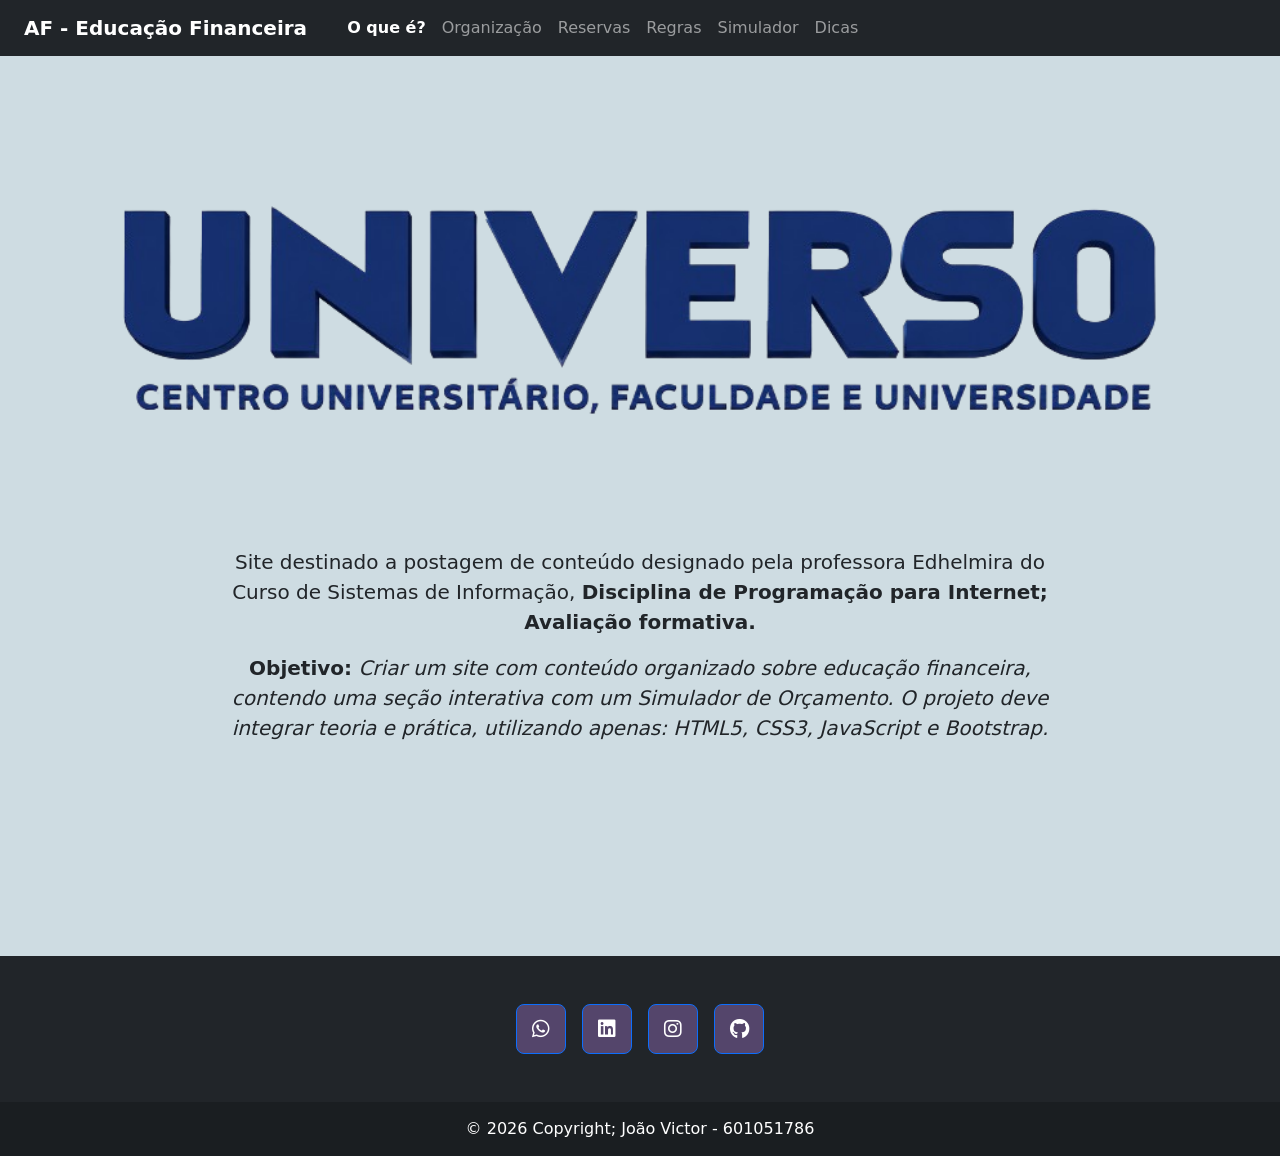
==== index.html @ 93f74df9 "First Commit" ====
<!DOCTYPE html>
<html lang="en">

<head>
    <meta charset="UTF-8">
    <meta name="viewport" content="width=device-width, initial-scale=1.0">
    <title>AF - Educação Financeira</title>
    <link rel="stylesheet" href="style.css">
    <link href="https://cdn.jsdelivr.net/npm/bootstrap@5.3.3/dist/css/bootstrap.min.css" rel="stylesheet">
    <link rel="stylesheet" href="https://cdnjs.cloudflare.com/ajax/libs/font-awesome/6.5.2/css/all.min.css">
    <link rel="icon" href="./assets/favicon.ico">
</head>

<body class="">
    <div id="navbar"></div>

    <main>
            <section>
                <div class="logoUniverso">
                    <img src="./assets/logoUniverso.png" alt="logo universo">
                </div>

                <div class="intro-text text-center fs-5">
                    <p>
                        Site destinado a postagem de conteúdo designado pela professora Edhelmira
                        do Curso de Sistemas de Informação,
                        <b>Disciplina de Programação para Internet; Avaliação formativa.</b>
                    </p>

                    <p>
                        <b>Objetivo:</b>
                        <i>
                            Criar um site com conteúdo organizado sobre educação financeira,
                            contendo uma seção interativa com um Simulador de Orçamento.
                            O projeto deve integrar teoria e prática, utilizando apenas:
                            HTML5, CSS3, JavaScript e Bootstrap.
                        </i>
                    </p>
                </div>
            </section>

            <div id="footer"></div>

    </main>
    <script src="./js/buttons.js"></script>
    <script src="./js/NavbarLoader.js"></script>
    <script src="./js/FooterLoader.js"></script>
    <script src="https://cdn.jsdelivr.net/npm/bootstrap@5.3.3/dist/js/bootstrap.bundle.min.js"></script>
</body>

</html>
---- style.css ----
* {
    margin: 0;
    padding: 0;
    box-sizing: border-box;
}

html,
body {
    width: 100%;
    min-height: 100%;
    margin: 0;
    padding: 0;
}

html {
    background-color: #cedce2;
    font-family: Arial, Helvetica, sans-serif;
    color: #fff;
}

body {
    background-color: #cedce2;
    overflow-x: hidden;
}

#navbar {
    width: 100%;
    max-width: 100%;
}

main {
    width: 100%;
    max-width: 100%;
    margin: 0;
    padding: 0;
}

section {
    width: 100%;
    min-height: 100vh;
    background-color: #cedce2;
    overflow: hidden;
}

.logoUniverso {
    width: 100%;
    display: flex;
    justify-content: center;
    align-items: center;
    overflow: hidden;
    padding: 60px 20px 40px;
}

.logoUniverso img {
    display: block;
    width: 90%;
    max-width: 1200px;
    height: auto;
}

.intro-text {
    width: 75%;
    max-width: 900px;
    margin: 0 auto;
    padding: 20px;
}

/* BOTÕES DO FOOTER */

.footer-btn {
    width: 50px;
    height: 50px;
    flex: 0 0 50px;

    display: flex;
    align-items: center;
    justify-content: center;

    padding: 0;

    border-radius: 8px;

    background-color: #54456b;
    color: white;
    border: 1px solid #0d6efd;

    text-decoration: none;

    transition: 0.2s;
}

.footer-btn:hover {
    background-color: #54456b;
    color: white;
}

.footer-btn:focus,
.footer-btn:active {
    background-color: #54456b;
    color: white;
    box-shadow: none;
}

.footer-btn i {
    font-size: 20px;
}

.footer-copyright {
    background-color: rgba(0, 0, 0, 0.2);
    padding: 15px;
}


/* CELULAR */

@media (max-width: 576px) {

    main {
        width: 100%;
        max-width: 100%;
    }

    section {
        width: 100%;
        min-height: 100vh;
    }

    .logoUniverso img {
        width: 100%;
        height: auto;
    }

    .intro-text {
        width: 100%;
        max-width: 100%;
        padding: 15px;
    }

    .intro-text.fs-5 {
        font-size: 1rem !important;
        line-height: 1.5;
    }

    .text-center p {
        margin-bottom: 20px;
    }
}
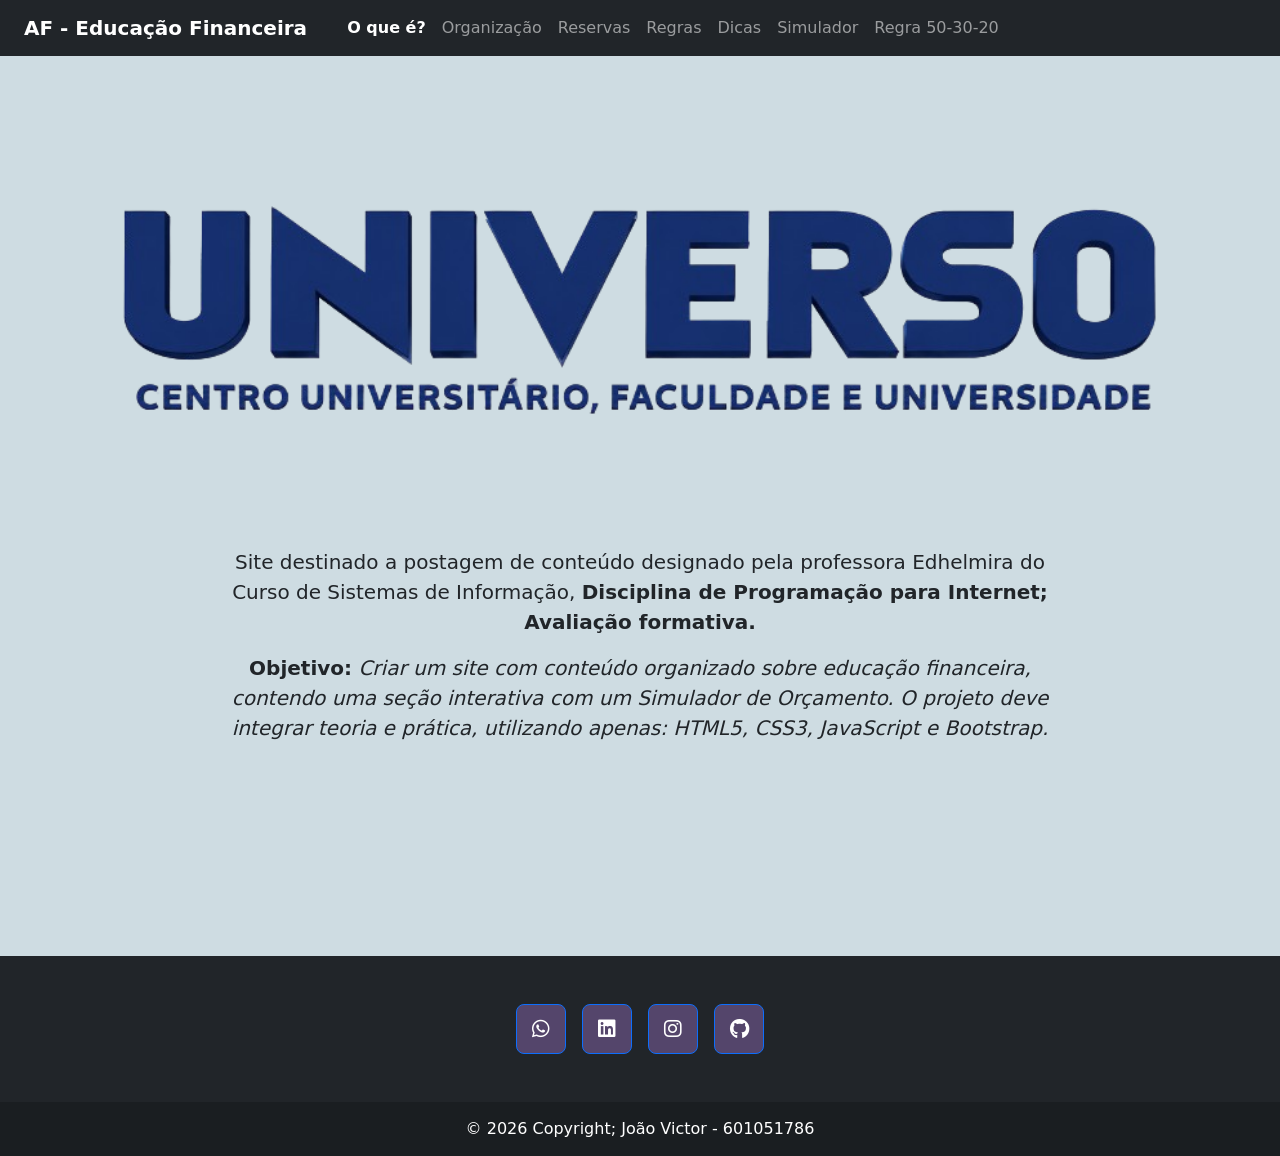
==== commit b447928c: "CODE: Commenting the code" ====
--- a/index.html
+++ b/index.html
@@ -12,14 +12,17 @@
 </head>
 
 <body class="">
+    <!-- Aqui o JavaScript vai inserir a navbar -->
     <div id="navbar"></div>
 
     <main>
             <section>
+                <!-- Logo do site -->
                 <div class="logoUniverso">
                     <img src="./assets/logoUniverso.png" alt="logo universo">
                 </div>
 
+                <!-- Texto de apresentação (classes do Bootstrap: centralizado e fonte maior) -->
                 <div class="intro-text text-center fs-5">
                     <p>
                         Site destinado a postagem de conteúdo designado pela professora Edhelmira
@@ -39,9 +42,12 @@
                 </div>
             </section>
 
+            <!-- Aqui o JavaScript vai inserir o rodapé -->
             <div id="footer"></div>
 
     </main>
+    
+     <!-- Scripts: botões, carregamento da navbar e do footer, e Bootstrap -->
     <script src="./js/buttons.js"></script>
     <script src="./js/NavbarLoader.js"></script>
     <script src="./js/FooterLoader.js"></script>
--- a/style.css
+++ b/style.css
@@ -12,27 +12,29 @@
     padding: 0;
 }
 
+body {
+    min-height: 100vh;
+    display: flex;
+    flex-direction: column;
+}
+
+main {    
+    flex: 1;
+    width: 100%;
+    max-width: 100%;
+    margin: 0;
+    padding: 0;
+    background-color: #cfdbe1;
+}
+
 html {
-    background-color: #cedce2;
     font-family: Arial, Helvetica, sans-serif;
     color: #fff;
-}
-
-body {
-    background-color: #cedce2;
-    overflow-x: hidden;
 }
 
 #navbar {
     width: 100%;
     max-width: 100%;
-}
-
-main {
-    width: 100%;
-    max-width: 100%;
-    margin: 0;
-    padding: 0;
 }
 
 section {
@@ -110,6 +112,14 @@
     padding: 15px;
 }
 
+.form-control {
+    display: none;
+}
+
+input {
+    color: #000;
+}
+
 
 /* CELULAR */
 
